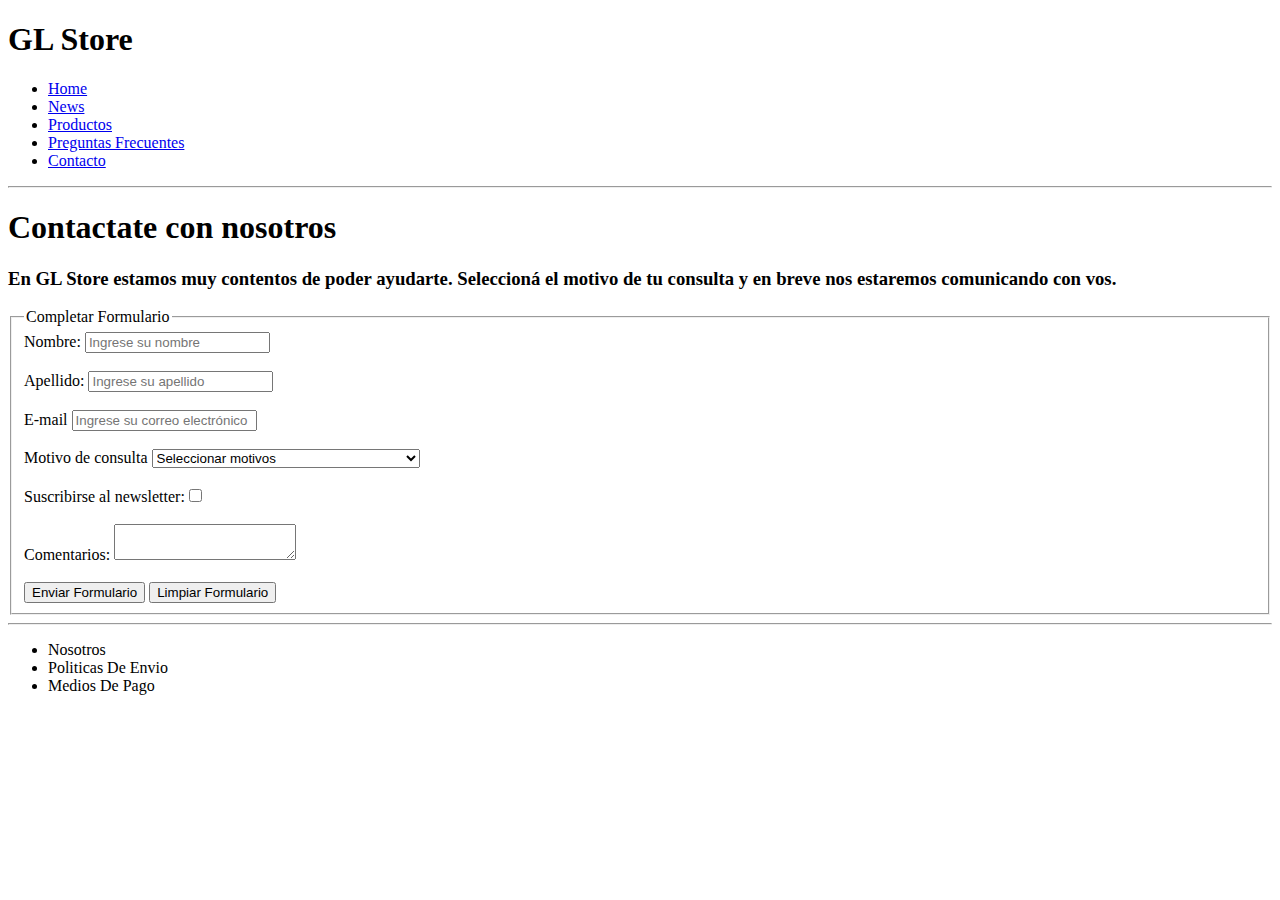
==== Secciones/contacto.html @ 1184546e "Creando Git al trabajo" ====
<!DOCTYPE html>
<html>

<head>
    <meta charset="UTF-8">
    <title>Desafio 1</title>
</head>

<body>
    <h1>GL Store</h1>
    <ul>
        <li><a href="../index.html">Home</a></li>
        <li><a href="news.html">News</a></li>
        <li><a href="productos.html">Productos</a></li>
        <li><a href="preguntas-frecuentes.html">Preguntas Frecuentes</a></li>
        <li><a href="contacto.html">Contacto</a></li>
    </ul>
<hr>
    <h1>Contactate con nosotros</h1>
    <h3>En GL Store estamos muy contentos de poder ayudarte.
        Seleccioná el motivo de tu consulta y en breve nos estaremos comunicando con vos.</h3>

    <form>
        <fieldset>
            <legend>Completar Formulario</legend>
            <label>Nombre:</label>
            <input type="text" name="nombre" placeholder="Ingrese su nombre"> <br><br>

            <label>Apellido:</label>
            <input type="text" name="apellido" placeholder="Ingrese su apellido"> <br><br>

            <label>E-mail</label>
            <input type="email" name="email" placeholder="Ingrese su correo electrónico"><br><br>

            <label>Motivo de consulta</label>
            <select name="motivo de consulta">
                <option value="seleccionar motivos">Seleccionar motivos</option>
                <option value="no puedo efectuar la compra">No puedo efectuar la compra</option>
                <option value="no me llegó la confirmacion de la compra">No me llegó la confirmacion de la compra
                </option>
                <option value="quiero realizar un cambio">Quiero realizar un cambio</option>
                <option value="otro Motivo">Otro Motivo</option>
            </select><br><br>

            <label>Suscribirse al newsletter:</label><input type="checkbox" value="1"><br><br>

            <label>Comentarios:</label>
            <textarea name="comentarios"></textarea><br><br>
            <input type="submit" value="Enviar Formulario">
            <input type="reset" value="Limpiar Formulario">
        </fieldset>
    </form>


</body>
<hr>
<footer>
    <ul>
        <li>Nosotros</li>
        <li>Politicas De Envio</li>
        <li>Medios De Pago</li>
    </ul>

</footer>

</html>
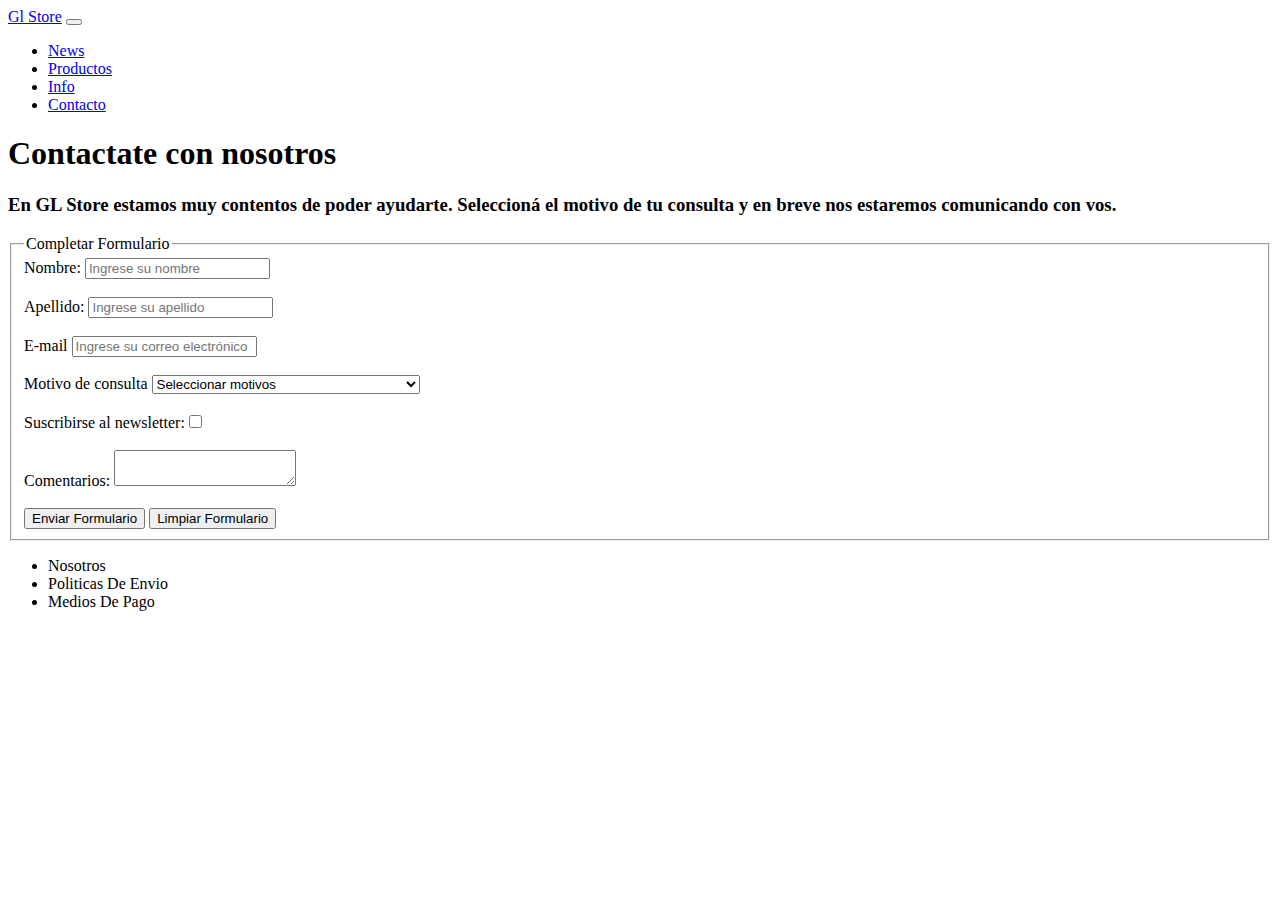
==== commit d65993ff: "Modificaciones para bootstrap" ====
--- a/Secciones/contacto.html
+++ b/Secciones/contacto.html
@@ -3,64 +3,90 @@
 
 <head>
     <meta charset="UTF-8">
-    <title>Desafio 1</title>
+    <meta http-equiv="X-UA-Compatible" content="IE=edge">
+    <meta name="viewport" content="width=device-width, initial-scale=1.0">
+    <title>Aplicando Bootstrap</title>
+    <link rel="stylesheet" href="styles.css" />
+    <link href="https://cdn.jsdelivr.net/npm/bootstrap@5.2.0-beta1/dist/css/bootstrap.min.css" rel="stylesheet"
+        integrity="sha384-0evHe/X+R7YkIZDRvuzKMRqM+OrBnVFBL6DOitfPri4tjfHxaWutUpFmBp4vmVor" crossorigin="anonymous">
 </head>
 
 <body>
-    <h1>GL Store</h1>
-    <ul>
-        <li><a href="../index.html">Home</a></li>
-        <li><a href="news.html">News</a></li>
-        <li><a href="productos.html">Productos</a></li>
-        <li><a href="preguntas-frecuentes.html">Preguntas Frecuentes</a></li>
-        <li><a href="contacto.html">Contacto</a></li>
-    </ul>
-<hr>
-    <h1>Contactate con nosotros</h1>
-    <h3>En GL Store estamos muy contentos de poder ayudarte.
-        Seleccioná el motivo de tu consulta y en breve nos estaremos comunicando con vos.</h3>
+    <nav class="navbar navbar-expand-lg bg-light">
+        <div class="container-fluid">
+            <a class="navbar-brand" href="index.html">Gl Store</a>
+            <button class="navbar-toggler" type="button" data-bs-toggle="collapse" data-bs-target="#navbarNav"
+                aria-controls="navbarNav" aria-expanded="false" aria-label="Toggle navigation">
+                <span class="navbar-toggler-icon"></span>
+            </button>
+            <div class="collapse navbar-collapse justify-content-end" id="navbarNav">
+                <ul class="navbar-nav">
+                    <li class="nav-item">
+                        <a class="nav-link active" aria-current="page" href="secciones/news.html">News</a>
+                    </li>
+                    <li class="nav-item">
+                        <a class="nav-link" href="secciones/productos.html">Productos</a>
+                    </li>
+                    <li class="nav-item">
+                        <a class="nav-link" href="secciones/preguntas-frecuentes.html">Info</a>
+                    </li>
+                    <li class="nav-item">
+                        <a class="nav-link" href="secciones/contacto.html">Contacto</a>
+                    </li>
+                </ul>
+            </div>
+        </div>
+    </nav>
 
-    <form>
-        <fieldset>
-            <legend>Completar Formulario</legend>
-            <label>Nombre:</label>
-            <input type="text" name="nombre" placeholder="Ingrese su nombre"> <br><br>
+    <header>
+        <h1>Contactate con nosotros</h1>
+        <h3>En GL Store estamos muy contentos de poder ayudarte.
+            Seleccioná el motivo de tu consulta y en breve nos estaremos comunicando con vos.</h3>
+    </header>
+    <main>
+        <form>
+            <fieldset>
+                <legend>Completar Formulario</legend>
+                <label>Nombre:</label>
+                <input type="text" name="nombre" placeholder="Ingrese su nombre"> <br><br>
 
-            <label>Apellido:</label>
-            <input type="text" name="apellido" placeholder="Ingrese su apellido"> <br><br>
+                <label>Apellido:</label>
+                <input type="text" name="apellido" placeholder="Ingrese su apellido"> <br><br>
 
-            <label>E-mail</label>
-            <input type="email" name="email" placeholder="Ingrese su correo electrónico"><br><br>
+                <label>E-mail</label>
+                <input type="email" name="email" placeholder="Ingrese su correo electrónico"><br><br>
 
-            <label>Motivo de consulta</label>
-            <select name="motivo de consulta">
-                <option value="seleccionar motivos">Seleccionar motivos</option>
-                <option value="no puedo efectuar la compra">No puedo efectuar la compra</option>
-                <option value="no me llegó la confirmacion de la compra">No me llegó la confirmacion de la compra
-                </option>
-                <option value="quiero realizar un cambio">Quiero realizar un cambio</option>
-                <option value="otro Motivo">Otro Motivo</option>
-            </select><br><br>
+                <label>Motivo de consulta</label>
+                <select name="motivo de consulta">
+                    <option value="seleccionar motivos">Seleccionar motivos</option>
+                    <option value="no puedo efectuar la compra">No puedo efectuar la compra</option>
+                    <option value="no me llegó la confirmacion de la compra">No me llegó la confirmacion de la compra
+                    </option>
+                    <option value="quiero realizar un cambio">Quiero realizar un cambio</option>
+                    <option value="otro Motivo">Otro Motivo</option>
+                </select><br><br>
 
-            <label>Suscribirse al newsletter:</label><input type="checkbox" value="1"><br><br>
+                <label>Suscribirse al newsletter:</label><input type="checkbox" value="1"><br><br>
 
-            <label>Comentarios:</label>
-            <textarea name="comentarios"></textarea><br><br>
-            <input type="submit" value="Enviar Formulario">
-            <input type="reset" value="Limpiar Formulario">
-        </fieldset>
-    </form>
+                <label>Comentarios:</label>
+                <textarea name="comentarios"></textarea><br><br>
+                <input type="submit" value="Enviar Formulario">
+                <input type="reset" value="Limpiar Formulario">
+            </fieldset>
+        </form>
+    </main>
+    <script src="https://cdn.jsdelivr.net/npm/bootstrap@5.2.0-beta1/dist/js/bootstrap.bundle.min.js"
+        integrity="sha384-pprn3073KE6tl6bjs2QrFaJGz5/SUsLqktiwsUTF55Jfv3qYSDhgCecCxMW52nD2"
+        crossorigin="anonymous"></script>
 
+    <footer>
+        <ul>
+            <li>Nosotros</li>
+            <li>Politicas De Envio</li>
+            <li>Medios De Pago</li>
+        </ul>
 
+    </footer>
 </body>
-<hr>
-<footer>
-    <ul>
-        <li>Nosotros</li>
-        <li>Politicas De Envio</li>
-        <li>Medios De Pago</li>
-    </ul>
-
-</footer>
 
 </html>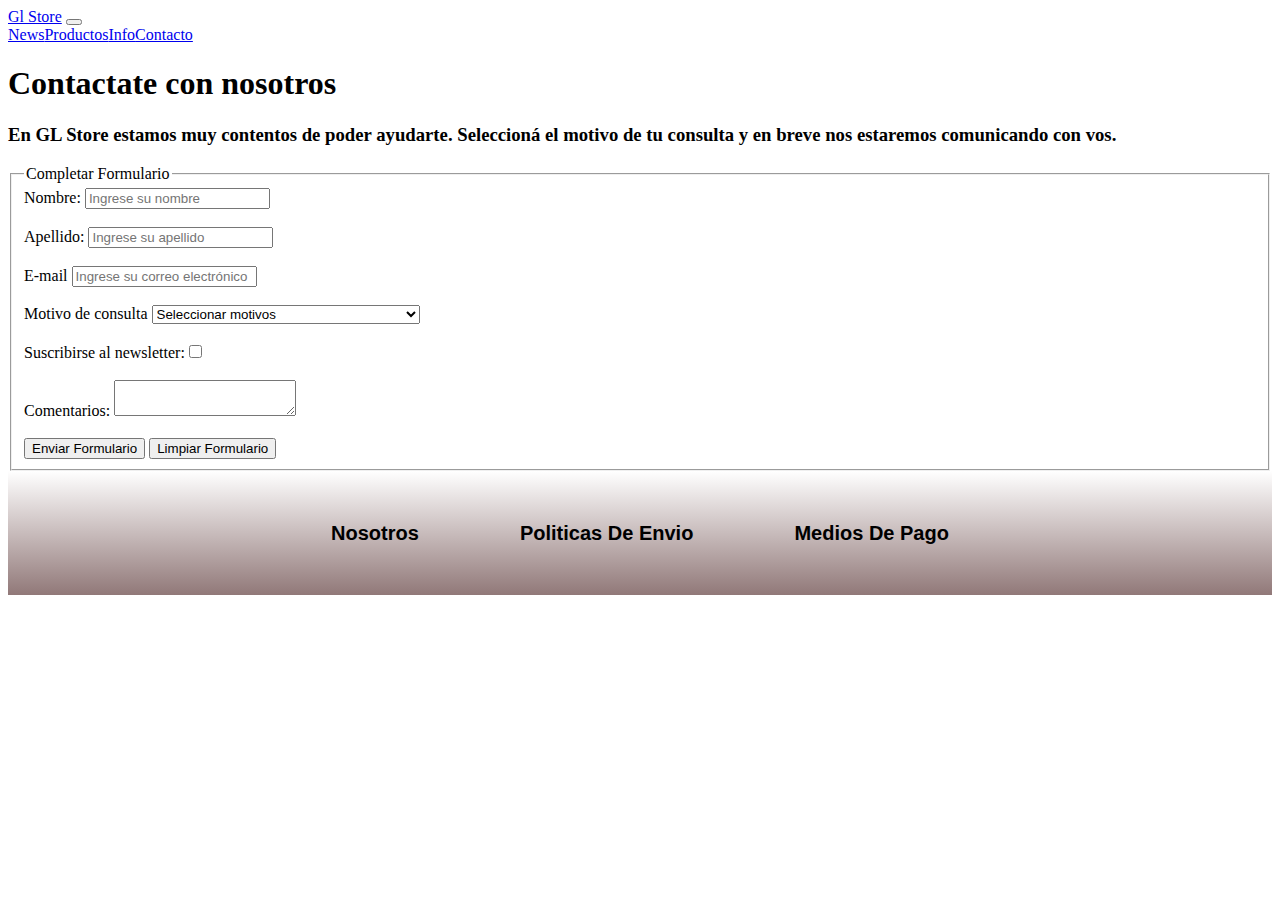
==== commit 79a614ad: "Agregado pie de pagina" ====
--- a/Secciones/contacto.html
+++ b/Secciones/contacto.html
@@ -6,7 +6,7 @@
     <meta http-equiv="X-UA-Compatible" content="IE=edge">
     <meta name="viewport" content="width=device-width, initial-scale=1.0">
     <title>Aplicando Bootstrap</title>
-    <link rel="stylesheet" href="styles.css" />
+    <link rel="stylesheet" href="../styles.css" />
     <link href="https://cdn.jsdelivr.net/npm/bootstrap@5.2.0-beta1/dist/css/bootstrap.min.css" rel="stylesheet"
         integrity="sha384-0evHe/X+R7YkIZDRvuzKMRqM+OrBnVFBL6DOitfPri4tjfHxaWutUpFmBp4vmVor" crossorigin="anonymous">
 </head>
@@ -14,7 +14,7 @@
 <body>
     <nav class="navbar navbar-expand-lg bg-light">
         <div class="container-fluid">
-            <a class="navbar-brand" href="index.html">Gl Store</a>
+            <a class="navbar-brand" href="../index.html">Gl Store</a>
             <button class="navbar-toggler" type="button" data-bs-toggle="collapse" data-bs-target="#navbarNav"
                 aria-controls="navbarNav" aria-expanded="false" aria-label="Toggle navigation">
                 <span class="navbar-toggler-icon"></span>
@@ -22,16 +22,16 @@
             <div class="collapse navbar-collapse justify-content-end" id="navbarNav">
                 <ul class="navbar-nav">
                     <li class="nav-item">
-                        <a class="nav-link active" aria-current="page" href="secciones/news.html">News</a>
+                        <a class="nav-link active" href="news.html">News</a>
                     </li>
                     <li class="nav-item">
-                        <a class="nav-link" href="secciones/productos.html">Productos</a>
+                        <a class="nav-link" href="productos.html">Productos</a>
                     </li>
                     <li class="nav-item">
-                        <a class="nav-link" href="secciones/preguntas-frecuentes.html">Info</a>
+                        <a class="nav-link" href="preguntas-frecuentes.html">Info</a>
                     </li>
                     <li class="nav-item">
-                        <a class="nav-link" href="secciones/contacto.html">Contacto</a>
+                        <a class="nav-link" aria-current="page" href="contacto.html">Contacto</a>
                     </li>
                 </ul>
             </div>
@@ -80,12 +80,13 @@
         crossorigin="anonymous"></script>
 
     <footer>
-        <ul>
-            <li>Nosotros</li>
-            <li>Politicas De Envio</li>
-            <li>Medios De Pago</li>
-        </ul>
-
+        <nav class="pie-pagina">
+            <ul>
+                <li>Nosotros</li>
+                <li>Politicas De Envio</li>
+                <li>Medios De Pago</li>
+            </ul>
+        </nav>
     </footer>
 </body>
 
--- a/styles.css
+++ b/styles.css
@@ -0,0 +1,64 @@
+
+/* Titulo seccion categorias */
+
+main .titulo-cat {
+    font-size: 25px;
+    font-family: Arial, Helvetica, sans-serif;
+    text-shadow: 2px 4px 10px hsl(0, 10%, 52%);
+    padding: 50px;
+    text-align: center;
+}
+
+/* Seccion lanzamiento */
+
+section .productos {
+    grid-area: seccion2;
+}
+
+main .titulo-lanzamiento{
+    font-size: 25px;
+    font-family: Arial, Helvetica, sans-serif;
+    text-shadow: 2px 4px 10px hsl(0, 10%, 52%);
+    padding: 50px;
+    text-align: center;
+}
+
+main .productos {
+    background-image: url("https://komo2.cl/wp-content/uploads/2022/03/banner-zapatos-invierno-mujer.jpg");
+    background-repeat: no-repeat;
+    background-size: 100%;
+}
+
+main .imagen-lanzamiento{
+    width: 50%;
+}
+
+
+/* footer */
+
+footer {
+    grid-area: pie;
+}
+
+footer {
+    background-image: linear-gradient(white, hsl(0, 10%, 52%));
+}
+
+footer .pie-pagina ul {
+    display: flex;
+    justify-content:center;
+}
+
+footer .pie-pagina ul li {
+    font-family: Arial, Helvetica, sans-serif;
+    font-size: 20px;
+    font-weight: bold;
+    margin: 4%;
+} 
+
+nav ul {
+    display: flex;
+    list-style: none;
+    padding: 0;
+    margin: 0;
+}
